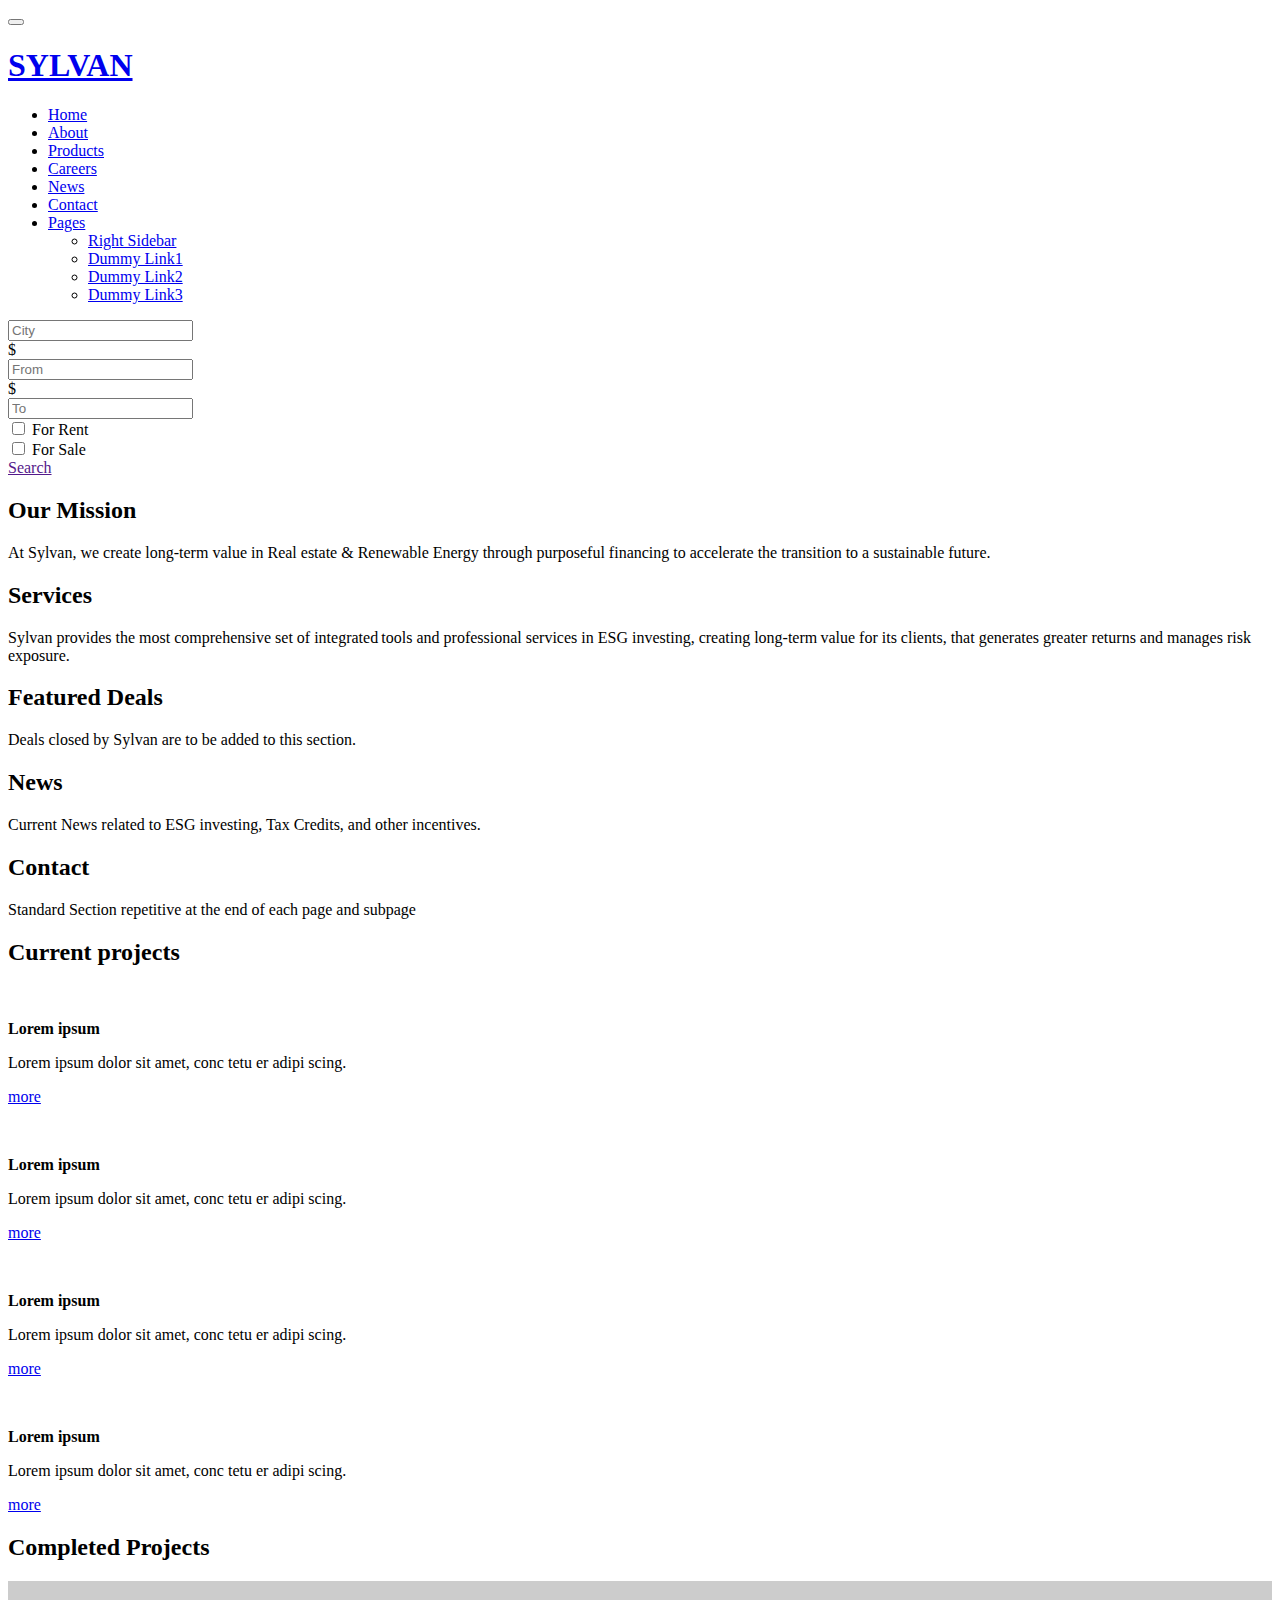
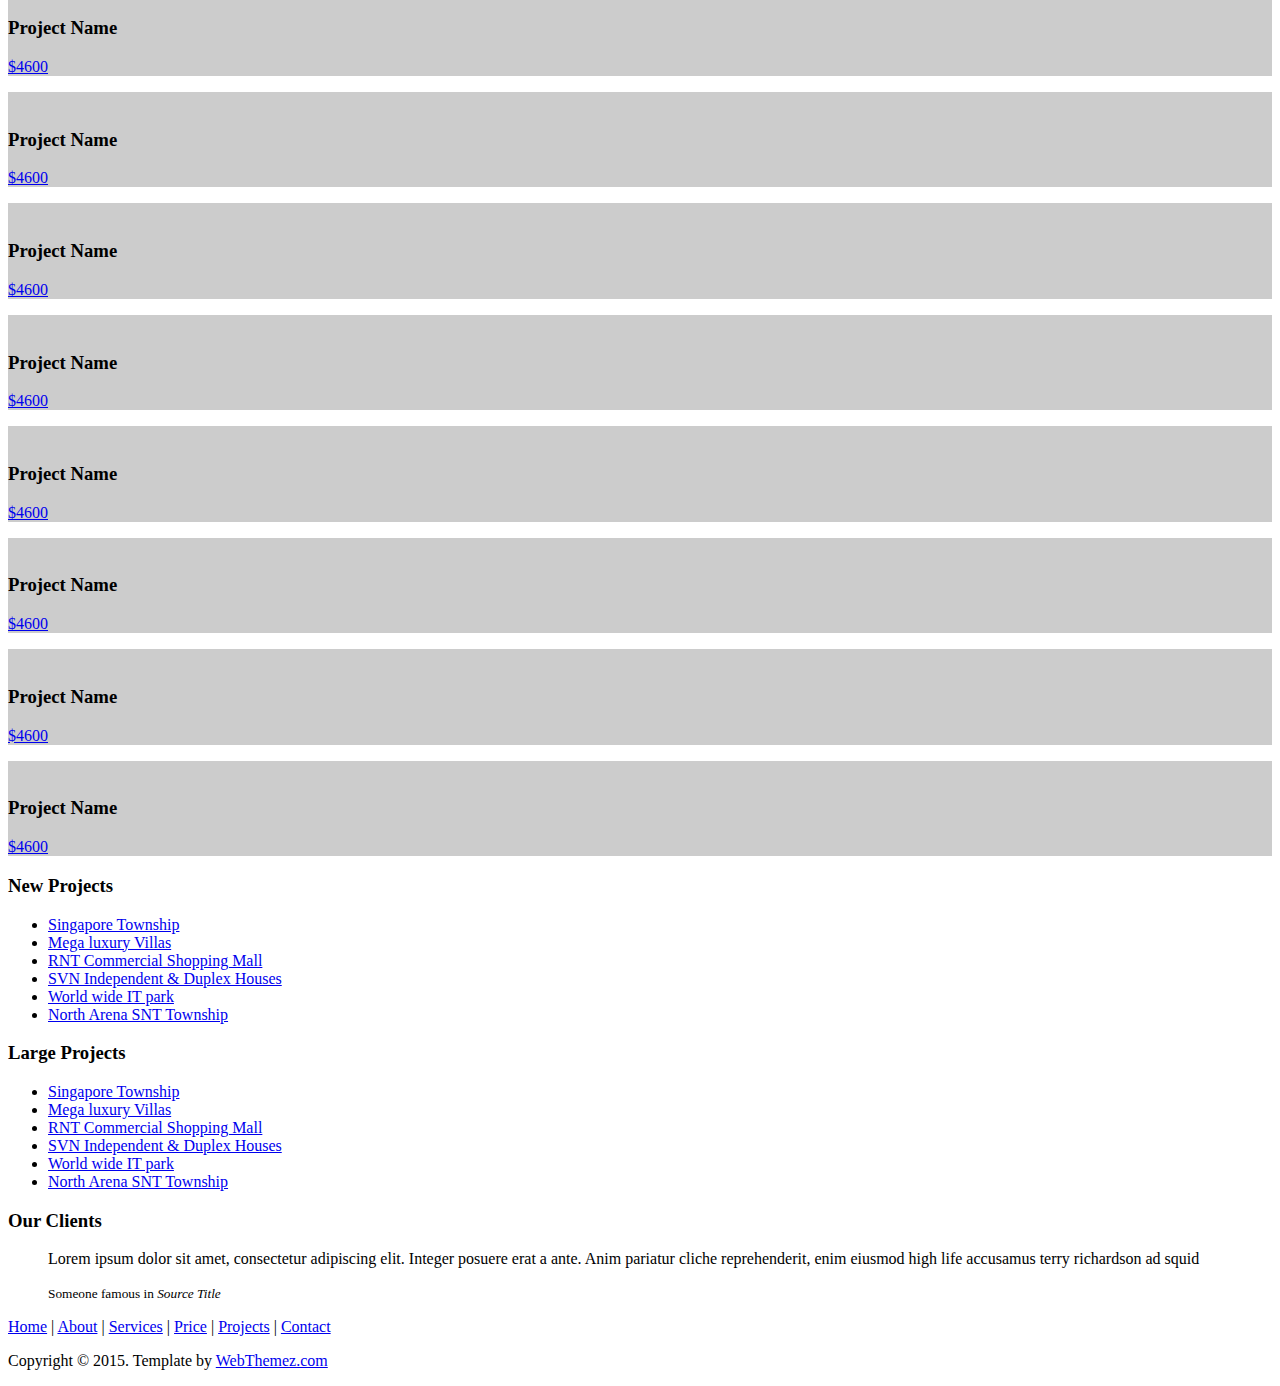
==== index.html @ efe221f1 "5292023" ====
<!--
Author: WebThemez
Author URL: http://webthemez.com
License: Creative Commons Attribution 3.0 Unported
License URL: http://creativecommons.org/licenses/by/3.0/
-->
<!DOCTYPE html>
<html lang="en">
<head>
	<meta charset="utf-8">
	<meta name="viewport" content="width=device-width, initial-scale=1.0">
	<meta name="description" content="Real Estate Builders Free Responsive Website Templates - icon">
	<meta name="author" content="webThemez.com">
	<title>Sylvan - ESG</title>
	<link rel="favicon" href="assets/images/favicon.png">
	<link rel="stylesheet" media="screen" href="http://fonts.googleapis.com/css?family=Open+Sans:300,400,700">
	<link rel="stylesheet" href="assets/css/bootstrap.min.css">
	<link rel="stylesheet" href="assets/css/font-awesome.min.css"> 
	<link rel="stylesheet" href="assets/css/bootstrap-theme.css" media="screen"> 
	<link rel="stylesheet" href="assets/css/style.css">
    <link rel='stylesheet' id='camera-css'  href='assets/css/camera.css' type='text/css' media='all'> 
	<!-- HTML5 shim and Respond.js IE8 support of HTML5 elements and media queries -->
	<!--[if lt IE 9]>
	<script src="assets/js/html5shiv.js"></script>
	<script src="assets/js/respond.min.js"></script>
	<![endif]-->
</head>
<body>
	<!-- Fixed navbar -->
	<div class="navbar navbar-inverse">
		<div class="container">
			<div class="navbar-header">
				<!-- Button for smallest screens -->
				<button type="button" class="navbar-toggle" data-toggle="collapse" data-target=".navbar-collapse"><span class="icon-bar"></span><span class="icon-bar"></span><span class="icon-bar"></span></button>
				<a class="navbar-brand" href="index.html">
					<h1>SYLVAN</h1></a> <!-- <img src="assets/images/logo.png" alt="Techro HTML5 template">-->
			</div>
			<div class="navbar-collapse collapse">
				<ul class="nav navbar-nav pull-right mainNav">
					<li class="active"><a href="index.html">Home</a></li>
					<li><a href="about.html">About</a></li>
					<li><a href="products.html">Products</a></li>
					<li><a href="careers.html">Careers</a></li>
					<li><a href="news.html">News</a></li>
                    <li><a href="contact.html">Contact</a></li>
					<li class="dropdown">
						<a href="#" class="dropdown-toggle" data-toggle="dropdown">Pages <b class="caret"></b></a>
						<ul class="dropdown-menu">
							<li><a href="sidebar-right.html">Right Sidebar</a></li>
							<li><a href="#">Dummy Link1</a></li>
							<li><a href="#">Dummy Link2</a></li>
							<li><a href="#">Dummy Link3</a></li>
						</ul>
					</li>
					

				</ul>
			</div>
			<!--/.nav-collapse -->
		</div>
	</div>
	<!-- /.navbar -->

	<!-- Header -->
	<header id="head">
		<div class="container">
					<div class="fluid_container">
                    <div class="camera_wrap camera_emboss pattern_1" id="camera_wrap_4">
                        <div data-thumb="assets/images/slides/thumbs/slide1.jpg" data-src="assets/images/slides/slide1.jpg">
                        </div> 
                        <div data-thumb="assets/images/slides/thumbs/slide2.jpg" data-src="assets/images/slides/slide2.jpg">
                        </div>
                        <div data-thumb="assets/images/slides/thumbs/slide3.jpg" data-src="assets/images/slides/slide3.jpg">
                        </div> 
                    </div><!-- #camera_wrap_3 -->
                </div><!-- .fluid_container -->
		</div>
	</header>
	<!-- /Header -->
<section id="search">
<div class="search-panel">
                <form class="form-inline" role="form">
                    <div class="form-group">
                        <input type="text" class="form-control" id="city" placeholder="City" autocomplete="off">
                    </div> 
                    <div class="form-group hidden-xs adv">
                        <div class="input-group">
                            <div class="input-group-addon">$</div>
                            <input class="form-control price" type="text" placeholder="From">
                        </div>
                    </div>
                    <div class="form-group hidden-xs adv">
                        <div class="input-group">
                            <div class="input-group-addon">$</div>
                            <input class="form-control price" type="text" placeholder="To">
                        </div>
                    </div>
                    <div class="form-group hidden-xs adv">
                        <div class="checkbox custom-checkbox"><label><input type="checkbox"><span class="fa fa-check"></span> For Rent</label></div>
                    </div>
                    <div class="form-group hidden-xs adv">
                        <div class="checkbox custom-checkbox"><label><input type="checkbox"><span class="fa fa-check"></span> For Sale</label></div>
                    </div>
                    <div class="form-group">
                        <a href="" class="btn btnsearch">Search</a> 
                    </div>
                </form>
            </div>
</section>
     <!--  <section class="secpadding">
	  <div class="container">
      <div class="row">
      	<div class="col-md-12"><div class="title-box clearfix "><h2 class="title-box_primary">Welcome</h2></div> 
        <p >In today’s evolving landscape, we recognize that delivering strong financial performance is not enough. 
            By working to better understand the impact we can have on the communities, we become smarter, stronger 
            and more successful investors. Our orientation to municipal and public purpose investing has, from our 
            founding,overlapped with Environmental, Social, and Governance (“ESG”) investing. We therefore seek to 
            consider material ESG factors throughout the investment process, including the manner in which we acquire 
            and develop assets, the operating partners we engage, and the improvements we make on-the-ground. Our investment focus seeks to deliver revitalized assets 
            and projects that increase the sustainability of the communities in which we invest. This in turn supports our goal to
             achieve consistent, risk-adjusted returns for our investors.</p>
		 </div>
        </div>
		</div>
		</section>
        -->
        <section class="secpadding">
            <div class="container">
            <div class="row">
                <div class="col-md-12"><div class="title-box clearfix "><h2 class="title-box_primary">Our Mission</h2></div> 
              <p >At Sylvan, we create long-term value in Real estate & Renewable Energy through purposeful financing to 
                accelerate the transition to a sustainable future. </p>
               </div>
              </div>
              </div>
              </section>
        <section class="secpadding">
        <div class="container">
        <div class="row">
            <div class="col-md-12"><div class="title-box clearfix "><h2 class="title-box_primary">Services</h2></div> 
            <p >Sylvan provides the most comprehensive set of integrated tools and professional services in ESG investing, 
                creating long-term value for its clients, that generates greater returns and manages risk exposure.  </p>
            </div>
            </div>
            </div>
            </section>
        <section class="secpadding">
            <div class="container">
            <div class="row">
                <div class="col-md-12"><div class="title-box clearfix "><h2 class="title-box_primary">Featured Deals</h2></div> 
                <p >Deals closed by Sylvan are to be added to this section.  </p>
                </div>
                </div>
                </div>
                </section>
        <section class="secpadding">
            <div class="container">
            <div class="row">
                <div class="col-md-12"><div class="title-box clearfix "><h2 class="title-box_primary">News</h2></div> 
                <p >Current News related to ESG investing, Tax Credits, and other incentives.   </p>
                </div>
                </div>
                </div>
                </section>
        <section class="secpadding">
            <div class="container">
            <div class="row">
                <div class="col-md-12"><div class="title-box clearfix "><h2 class="title-box_primary">Contact</h2></div> 
                <p >Standard Section repetitive at the end of each page and subpage     </p>
                </div>
                </div>
                </div>
                </section>
      <section class="news-box secpadding">
        <div class="container">
            <h2><span>Current projects</span></h2>
            <div class="row">
                <div class="col-lg-3 col-md-3 col-sm-6 col-xs-6">
                    <div class="newsBox">
                        <div class="thumbnail">
                            <figure><img src="assets/images/news1.jpg" alt=""></figure>
                            <div class="caption maxheight2">
                                <div class="box_inner">
                                        <div class="box">
                                            <p class="title"><strong>Lorem ipsum</strong></p>
                                            <p>Lorem ipsum dolor sit amet, conc tetu er adipi scing. </p>
                                        </div>
                                        <div>
                                            <a href="#" class="btn-inline">more</a>
                                        </div>
                                </div>
                            </div> 
                        </div>
                    </div>
                </div>
                <div class="col-lg-3 col-md-3 col-sm-6 col-xs-6">
                    <div class="newsBox">
                        <div class="thumbnail">
                            <figure><img src="assets/images/news2.jpg" alt=""></figure>
                            <div class="caption maxheight2">
                            <div class="box_inner">
                                        <div class="box">
                                            <p class="title"><strong>Lorem ipsum</strong></p>
                                            <p>Lorem ipsum dolor sit amet, conc tetu er adipi scing. </p>
                                        </div>
                                        <div>
                                            <a href="#" class="btn-inline">more</a>
                                        </div>
                                </div>
                            </div>
                        </div>
                    </div>
                </div>
                <div class="col-lg-3 col-md-3 col-sm-6 col-xs-6">
                    <div class="newsBox">
                        <div class="thumbnail">
                            <figure><img src="assets/images/news3.jpg" alt=""></figure>
                            <div class="caption maxheight2">
                            <div class="box_inner">
                                        <div class="box">
                                            <p class="title"><strong>Lorem ipsum</strong></p>
                                            <p>Lorem ipsum dolor sit amet, conc tetu er adipi scing. </p>
                                        </div>
                                        <div>
                                            <a href="#" class="btn-inline">more</a>
                                        </div>
                                </div>
                            </div>
                        </div>
                    </div>
                </div>
                <div class="col-lg-3 col-md-3 col-sm-6 col-xs-6">
                    <div class="newsBox">
                        <div class="thumbnail">
                            <figure><img src="assets/images/news4.jpg" alt=""></figure>
                            <div class="caption maxheight2">
                           <div class="box_inner">
                                        <div class="box">
                                            <p class="title"><strong>Lorem ipsum</strong></p>
                                            <p>Lorem ipsum dolor sit amet, conc tetu er adipi scing. </p>
                                        </div>
                                        <div>
                                            <a href="#" class="btn-inline">more</a>
                                        </div>
                                </div>
                            </div>
                        </div>
                    </div>
                </div>
            </div>
        </div>
    </section>
   
  <section id="packages" class="secpadding">
        <div class="container">
             <h2><span>Completed Projects</span></h2>
            <div class="row">
                <div class="col-md-3 col-sm-6">
                            <div class="cuadro_intro_hover " style="background-color:#cccccc;">
                                <p style="text-align:center;">
                                    <img src="assets/images/pic/pic-1.jpg" class="img-responsive" alt="">
                                </p>
                                <div class="caption">
                                    <div class="blur"></div>
                                    <div class="caption-text">
                                        <h3>Project Name</h3> 
                                        <a class=" btn btn-default" href="#">$4600</i></a>
                                    </div>
                                </div>
                            </div>
                        
                </div>
                <div class="col-md-3 col-sm-6">
                            <div class="cuadro_intro_hover " style="background-color:#cccccc;">
                                <p style="text-align:center;">
                                    <img src="assets/images/pic/pic-2.jpg" class="img-responsive" alt="">
                                </p>
                                <div class="caption">
                                    <div class="blur"></div>
                                    <div class="caption-text">
                                         <h3>Project Name</h3> 
                                        <a class=" btn btn-default" href="#"> $4600</i></a>
                                    </div>
                                </div>
                            </div>
                        
                </div>
                <div class="col-md-3 col-sm-6">
                            <div class="cuadro_intro_hover " style="background-color:#cccccc;">
                                <p style="text-align:center;">
                                    <img src="assets/images/pic/pic-3.jpg" class="img-responsive" alt="">
                                </p>
                                <div class="caption">
                                    <div class="blur"></div>
                                    <div class="caption-text">
                                        <h3>Project Name</h3> 
                                        <a class=" btn btn-default" href="#">$4600</i></a>
                                    </div>
                                </div>
                            </div>
                        
                </div>
                <div class="col-md-3 col-sm-6">
                            <div class="cuadro_intro_hover " style="background-color:#cccccc;">
                                <p style="text-align:center;">
                                    <img src="assets/images/pic/pic-4.jpg" class="img-responsive" alt="">
                                </p>
                                <div class="caption">
                                    <div class="blur"></div>
                                    <div class="caption-text">
                                         <h3>Project Name</h3> 
                                        <a class=" btn btn-default" href="#">$4600</i></a>
                                    </div>
                                </div>
                            </div>
                        
                </div>
            </div>    
        	 <div class="row">
                <div class="col-md-3 col-sm-6">
                            <div class="cuadro_intro_hover " style="background-color:#cccccc;">
                                <p style="text-align:center;">
                                    <img src="assets/images/pic/pic-5.jpg" class="img-responsive" alt="">
                                </p>
                                <div class="caption">
                                    <div class="blur"></div>
                                    <div class="caption-text">
                                        <h3>Project Name</h3> 
                                        <a class=" btn btn-default" href="#">$4600</i></a>
                                    </div>
                                </div>
                            </div>
                        
                </div>
                <div class="col-md-3  col-sm-6">
                            <div class="cuadro_intro_hover " style="background-color:#cccccc;">
                                <p style="text-align:center;">
                                    <img src="assets/images/pic/pic-6.jpg" class="img-responsive" alt="">
                                </p>
                                <div class="caption">
                                    <div class="blur"></div>
                                    <div class="caption-text">
                                         <h3>Project Name</h3> 
                                        <a class=" btn btn-default" href="#">$4600</i></a>
                                    </div>
                                </div>
                            </div>
                        
                </div>
                <div class="col-md-3  col-sm-6">
                            <div class="cuadro_intro_hover " style="background-color:#cccccc;">
                                <p style="text-align:center;">
                                    <img src="assets/images/pic/pic-7.jpg" class="img-responsive" alt="">
                                </p>
                                <div class="caption">
                                    <div class="blur"></div>
                                    <div class="caption-text">
                                         <h3>Project Name</h3> 
                                        <a class=" btn btn-default" href="#">$4600</i></a>
                                    </div>
                                </div>
                            </div>
                        
                </div>
                <div class="col-md-3  col-sm-6">
                            <div class="cuadro_intro_hover " style="background-color:#cccccc;">
                                <p style="text-align:center;">
                                    <img src="assets/images/pic/pic-8.jpg" class="img-responsive" alt="">
                                </p>
                                <div class="caption">
                                    <div class="blur"></div>
                                    <div class="caption-text">
                                         <h3>Project Name</h3> 
                                        <a class=" btn btn-default" href="#">$4600</i></a>
                                    </div>
                                </div>
                            </div>
                        
                </div>
            </div>    
         </div>
    </section>
	
      <section class="btm-section secpadding">
	  <div class="container">
      <div class="row">
      	    <div class="col-md-4"><div class="title-box clearfix "><h3 class="title-box_primary">New Projects</h3></div> 
            <div class="list styled custom-list">
            <ul>
            <li><a title="Snatoque penatibus et magnis dis partu rient montes ascetur ridiculus mus." href="#">Singapore Township</a></li>
            <li><a title="Fusce feugiat malesuada odio. Morbi nunc odio gravida at cursus nec luctus." href="#">Mega luxury Villas</a></li>
            <li><a title="Penatibus et magnis dis parturient montes ascetur ridiculus mus." href="#">RNT Commercial Shopping Mall</a></li>
            <li><a title="Morbi nunc odio gravida at cursus nec luctus a lorem. Maecenas tristique orci." href="#">SVN Independent & Duplex Houses</a></li>
            <li><a title="Snatoque penatibus et magnis dis partu rient montes ascetur ridiculus mus." href="#">World wide IT park</a></li>
            <li><a title="Fusce feugiat malesuada odio. Morbi nunc odio gravida at cursus nec luctus." href="#">North Arena SNT Township</a></li>
            </ul>
            </div>
         </div>
        
        <div class="col-md-4"><div class="title-box clearfix "><h3 class="title-box_primary">Large Projects</h3></div> 
            <div class="list styled custom-list">
            <ul>
            <li><a title="Snatoque penatibus et magnis dis partu rient montes ascetur ridiculus mus." href="#">Singapore Township</a></li>
            <li><a title="Fusce feugiat malesuada odio. Morbi nunc odio gravida at cursus nec luctus." href="#">Mega luxury Villas</a></li>
            <li><a title="Penatibus et magnis dis parturient montes ascetur ridiculus mus." href="#">RNT Commercial Shopping Mall</a></li>
            <li><a title="Morbi nunc odio gravida at cursus nec luctus a lorem. Maecenas tristique orci." href="#">SVN Independent & Duplex Houses</a></li>
            <li><a title="Snatoque penatibus et magnis dis partu rient montes ascetur ridiculus mus." href="#">World wide IT park</a></li>
            <li><a title="Fusce feugiat malesuada odio. Morbi nunc odio gravida at cursus nec luctus." href="#">North Arena SNT Township</a></li>
            </ul>
            </div>
         </div>
         <div class="col-md-4"><div class="title-box clearfix "><h3 class="title-box_primary">Our Clients</h3></div> 
            <blockquote class="blockquote-1">
					<p>Lorem ipsum dolor sit amet, consectetur adipiscing elit. Integer posuere erat a ante. Anim pariatur cliche reprehenderit, enim eiusmod high life accusamus terry richardson ad squid</p>
					<small>Someone famous in <cite title="Source Title">Source Title</cite></small>
				</blockquote></div>
         
      </div></div>
      </section>
      
    	 
    <footer id="footer">
	 
		<div class="footer2">
			<div class="container">
				<div class="row">

					<div class="col-md-6 panel">
						<div class="panel-body">
							<p class="simplenav">
								<a href="index.html">Home</a> | 
								<a href="about.html">About</a> |
								<a href="services.html">Services</a> |
								<a href="price.html">Price</a> |
								<a href="projects.html">Projects</a> |
								<a href="contact.html">Contact</a>
							</p>
						</div>
					</div>

					<div class="col-md-6 panel">
						<div class="panel-body">
							<p class="text-right">
								Copyright &copy; 2015. Template by <a href="http://webthemez.com/" rel="develop">WebThemez.com</a>
							</p>
						</div>
					</div>

				</div>
				<!-- /row of panels -->
			</div>
		</div>
	</footer>

	<!-- JavaScript libs are placed at the end of the document so the pages load faster -->
	<script src="assets/js/modernizr-latest.js"></script> 
	<script type='text/javascript' src='assets/js/jquery.min.js'></script>
    <script type='text/javascript' src='assets/js/fancybox/jquery.fancybox.pack.js'></script>
    
    <script type='text/javascript' src='assets/js/jquery.mobile.customized.min.js'></script>
    <script type='text/javascript' src='assets/js/jquery.easing.1.3.js'></script> 
    <script type='text/javascript' src='assets/js/camera.min.js'></script> 
    <script src="assets/js/bootstrap.min.js"></script> 
	<script src="assets/js/custom.js"></script>
    <script>
		jQuery(function(){
			
			jQuery('#camera_wrap_4').camera({
				height: '750',
				loader: 'bar',
				pagination: false,
				thumbnails: false,
				hover: false,
				opacityOnGrid: false,
				imagePath: 'assets/images/'
			});

		});
	</script>
    
</body>
</html>
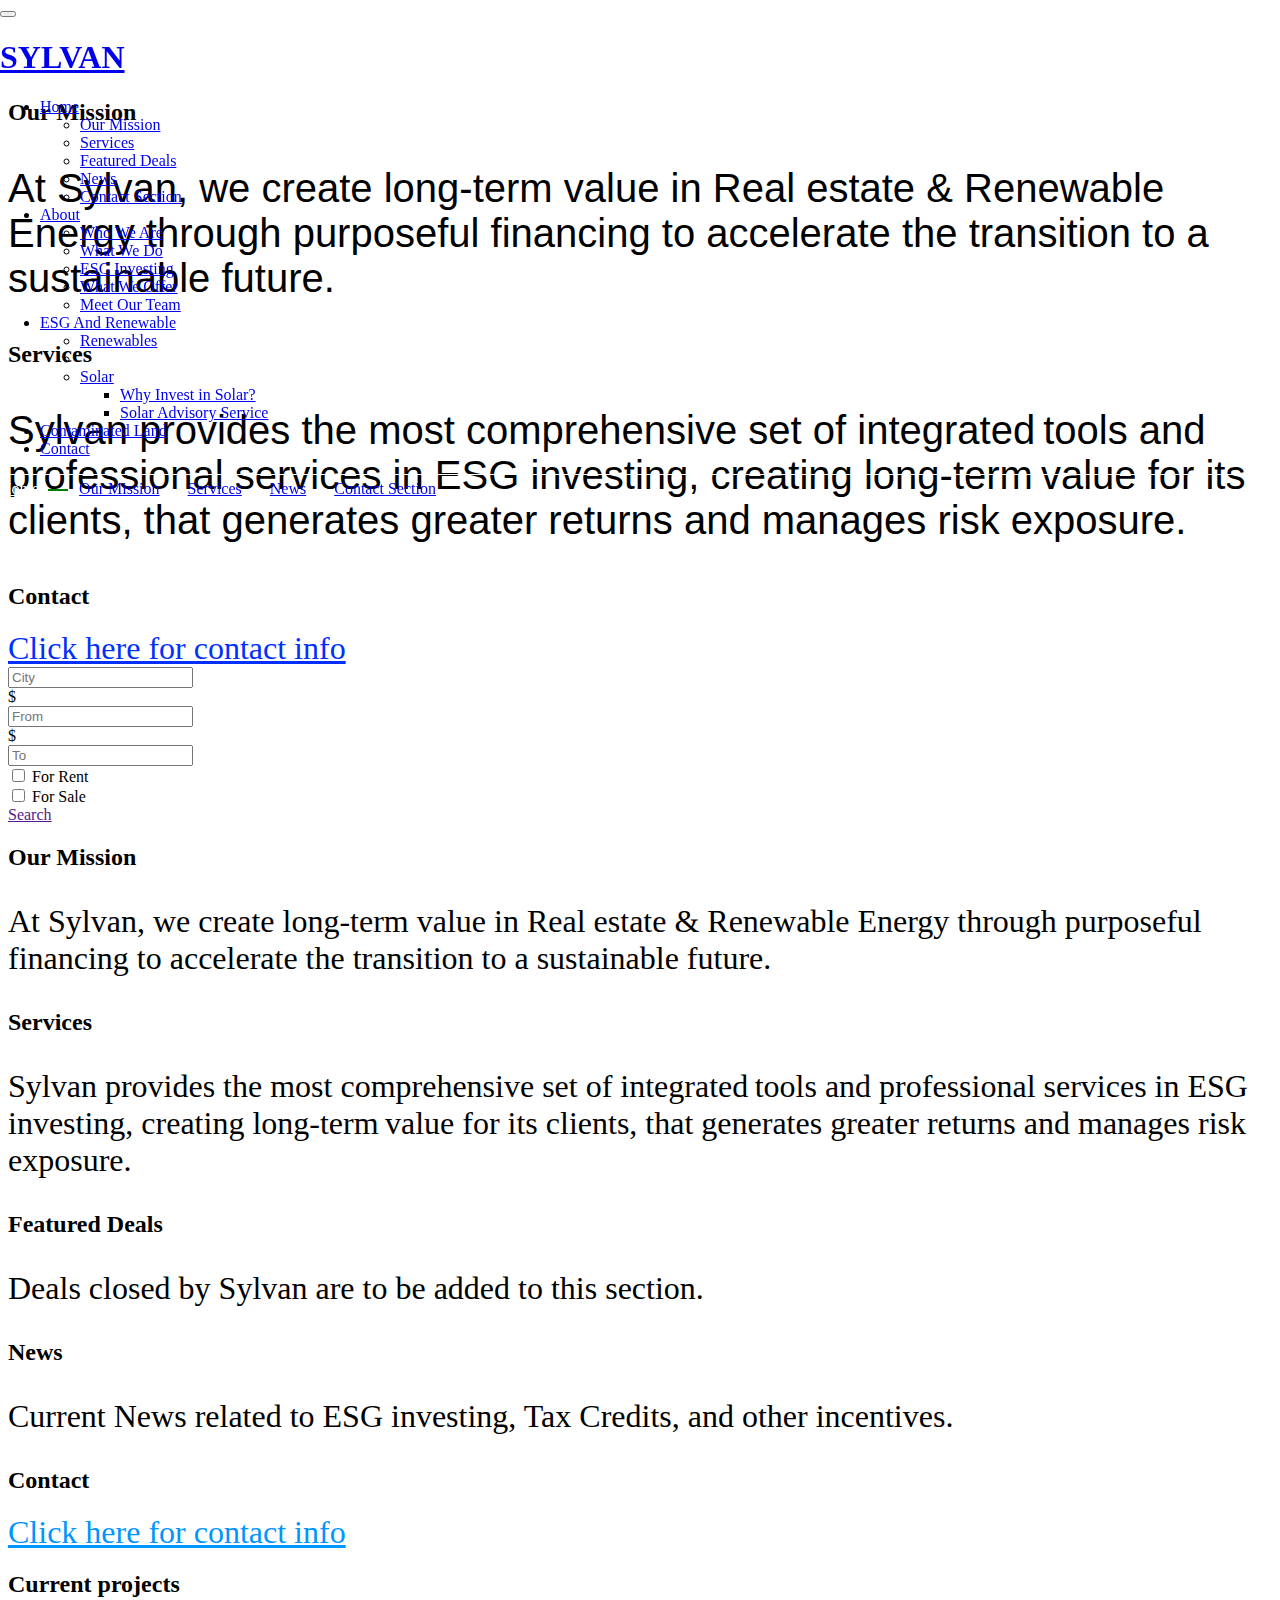
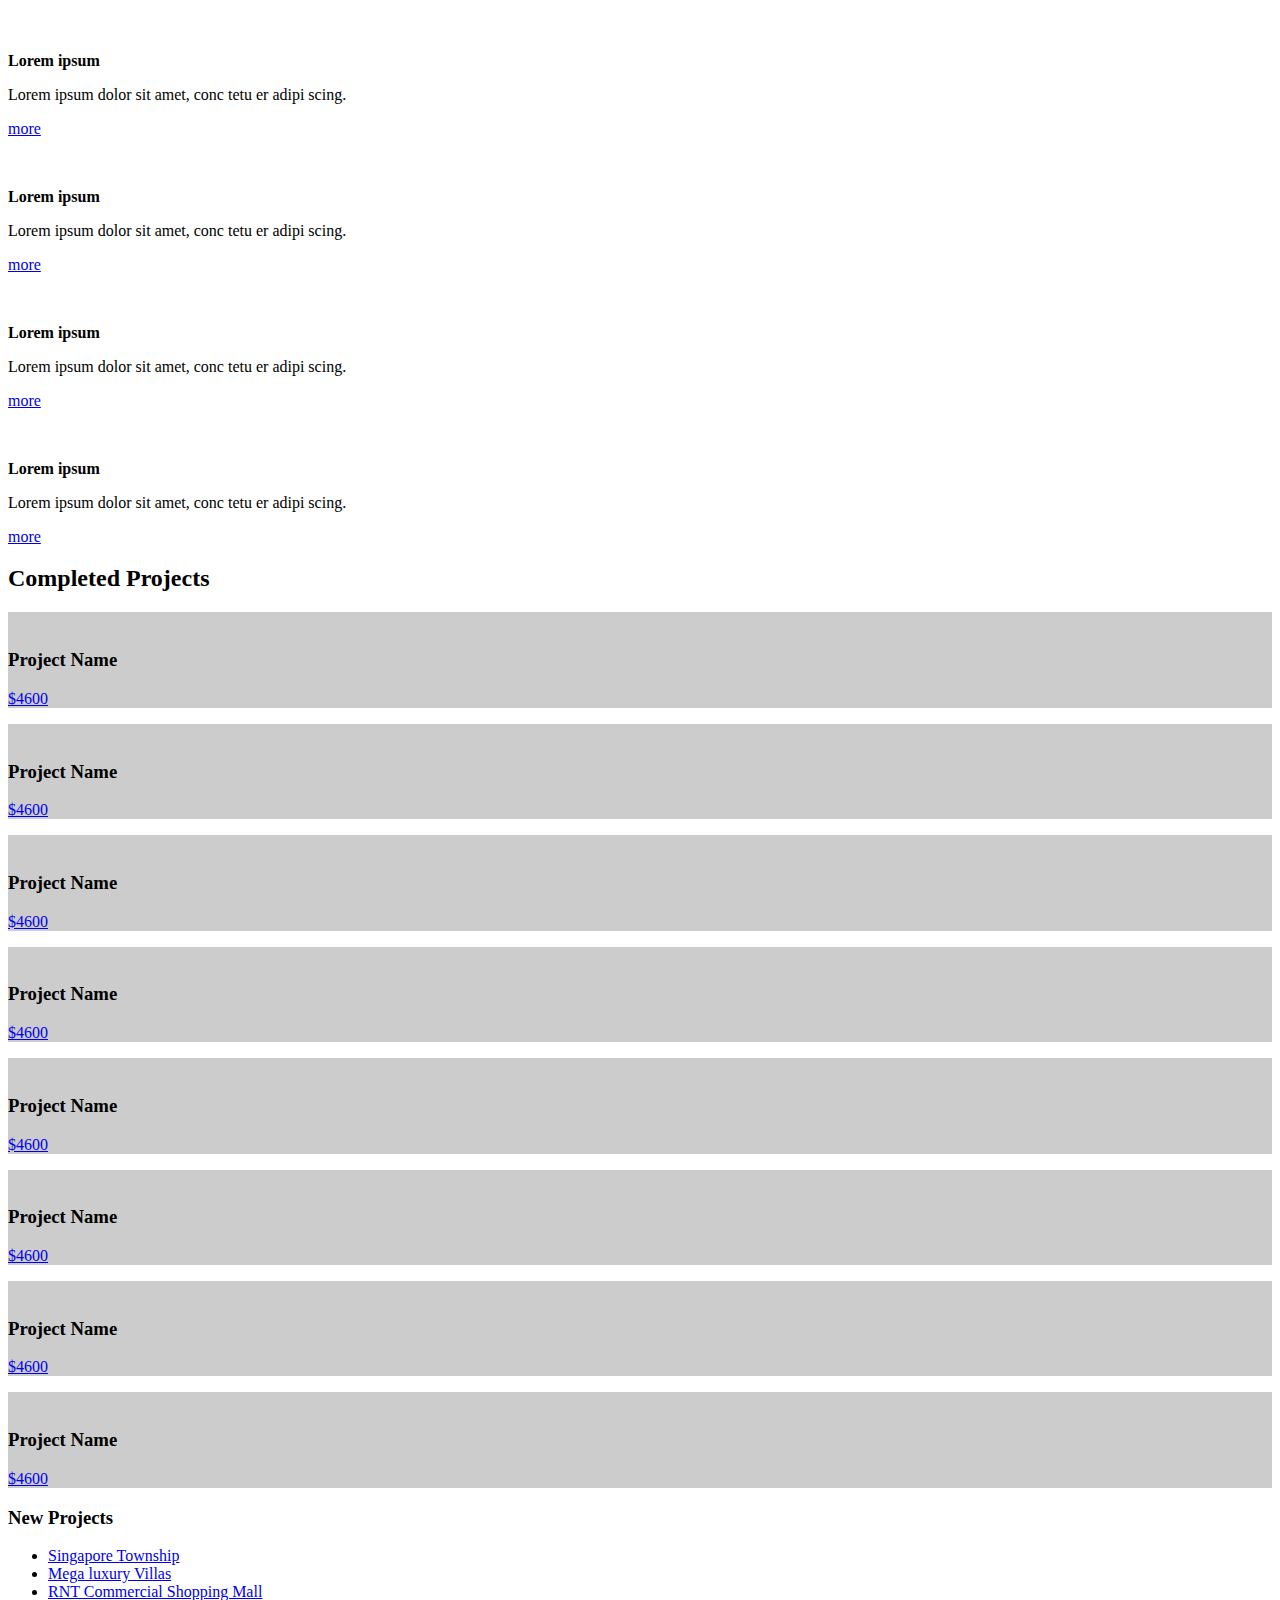
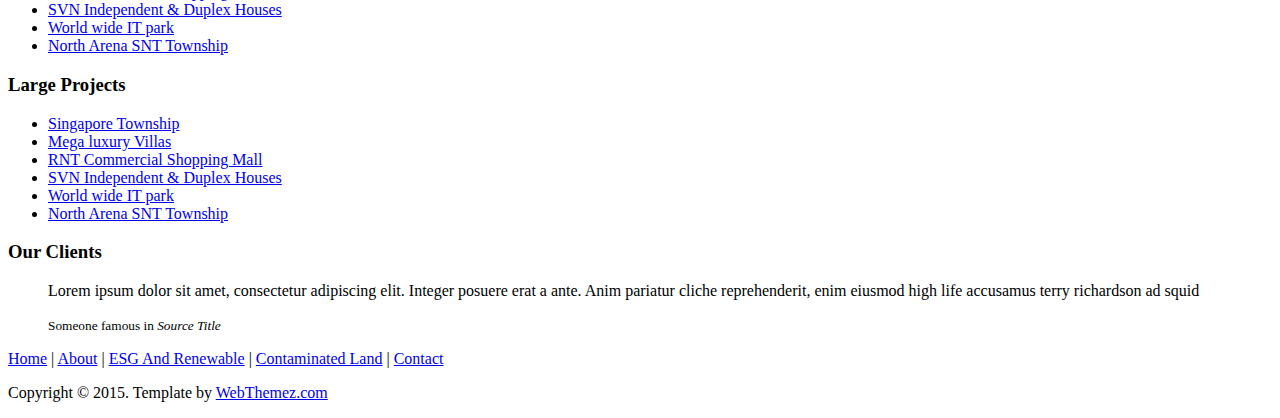
==== commit a95d388a: "6272023626" ====
--- a/index.html
+++ b/index.html
@@ -27,7 +27,7 @@
 </head>
 <body>
 	<!-- Fixed navbar -->
-	<div class="navbar navbar-inverse">
+	<div class="navbar navbar-inverse" style="position:fixed; z-index:9999; top: 0; left: 0; right: 0; width: 100%;">
 		<div class="container">
 			<div class="navbar-header">
 				<!-- Button for smallest screens -->
@@ -37,40 +37,118 @@
 			</div>
 			<div class="navbar-collapse collapse">
 				<ul class="nav navbar-nav pull-right mainNav">
-					<li class="active"><a href="index.html">Home</a></li>
-					<li><a href="about.html">About</a></li>
-					<li><a href="products.html">Products</a></li>
-					<li><a href="careers.html">Careers</a></li>
-					<li><a href="news.html">News</a></li>
-                    <li><a href="contact.html">Contact</a></li>
-					<li class="dropdown">
-						<a href="#" class="dropdown-toggle" data-toggle="dropdown">Pages <b class="caret"></b></a>
+					<!-- <li class="active"><a href="index.html">Home</a></li> -->
+					<li class="dropdown active">
+						<a href="index.html" class="dropdown-toggle" data-toggle="dropdown" onclick="location.href=this.href; return false;">Home <b class="caret"></b></a>
 						<ul class="dropdown-menu">
-							<li><a href="sidebar-right.html">Right Sidebar</a></li>
-							<li><a href="#">Dummy Link1</a></li>
-							<li><a href="#">Dummy Link2</a></li>
-							<li><a href="#">Dummy Link3</a></li>
+							<li><a href="index.html#indexourmission">Our Mission</a></li>
+							<li><a href="index.html#indexservices">Services</a></li>
+							<li><a href="index.html#indexfeatureddeals">Featured Deals</a></li>
+							<li><a href="index.html#indexnews">News</a></li>
+                            <li><a href="contact.html">Contact Section</a></li>
 						</ul>
 					</li>
-					
-
+                    <li class="dropdown">
+						<a href="about.html" class="dropdown-toggle" data-toggle="dropdown" onclick="location.href=this.href; return false;">About <b class="caret"></b></a>
+						<ul class="dropdown-menu">
+							<li><a href="about.html#whoweare">Who We Are</a></li>
+							<li><a href="about.html#whatwedo">What We Do</a></li>
+							<li><a href="about.html#esginvesting">ESG Investing</a></li>
+							<li><a href="about.html#whatweoffer">What We Offer</a></li>
+                            <li><a href="about.html#meetourteam">Meet Our Team</a></li>
+						</ul>
+					</li>
+                    <!-- <li class="dropdown">
+						<a href="products.html" class="dropdown-toggle" data-toggle="dropdown" onclick="location.href=this.href; return false;">Products <b class="caret"></b></a>
+                        <ul class="dropdown-menu multi-level" role="menu" aria-labelledby="dropdownMenu">
+                            <li><a href="products.html#productslandremediation">Contaminated Land Real Estate And Advisory</a></li>
+                            <li class="divider"></li>
+                            <li class="dropdown-submenu">
+                              <a tabindex="-1" href="products.html#productsrenewables" class="dropdown-toggle" data-toggle="dropdown" onclick="location.href=this.href; return false;">Renewables</a>
+                              <ul class="dropdown-menu">
+                                <li><a tabindex="-1" href="products.html#productssolar">Why Invest in Solar?</a></li>
+                                <li><a href="products.html#productssolar">Solar Advisory Service</a></li>
+                              </ul>
+                            </li>
+                        </ul>
+					</li> -->
+                    <li class="dropdown">
+                        <a href="esgandrenewable.html" class="dropdown-toggle" data-toggle="dropdown" onclick="location.href=this.href; return false;">ESG And Renewable<b class="caret"></b></a>
+                        <ul class="dropdown-menu">
+                            <li><a href="esgandrenewable.html#renewables">Renewables</a></li>
+                            <li class="divider"></li>
+                            <li class="dropdown-submenu">
+                              <a tabindex="-1" href="esgandrenewable.html#solar" class="dropdown-toggle" data-toggle="dropdown" onclick="location.href=this.href; return false;">Solar</a>
+                              <ul class="dropdown-menu">
+                                <li><a tabindex="-1" href="esgandrenewable.html#whyinvestinsolar">Why Invest in Solar?</a></li>
+                                <li><a href="esgandrenewable.html#solaradvisoryservice">Solar Advisory Service</a></li>
+                              </ul>
+                            </li>
+                        </ul>
+                    
+                    </li>
+                    <li><a href=contaminatedland.html>Contaminated Land</a></li>
+                    <li><a href="contact.html">Contact</a></li>
+                    
 				</ul>
+                
 			</div>
+
 			<!--/.nav-collapse -->
 		</div>
+        <!-- <div class="search-panel">
+            <form class="form-inline" role="form">
+                <div class="form-group">
+                    <input type="text" class="form-control" id="query" placeholder="query" autocomplete="off">
+                </div> 
+                <div class="form-group">
+                    <a href="" class="btn btnsearch">Search</a> 
+                </div>
+            </form>
+        </div> -->
+        <div class="container" style="height: 30px; border-top: 1px solid #ffffff; padding-top:5px;">
+            <div class="row">
+              <div class="column">
+                <a href="index.html" style="color:white;">Home</a>
+                <span class="line" style="display: inline-block;width: 20px;height: 2px;background-color: green;margin-bottom:3px;margin-right:7px;margin-left:5px;"></span>
+                <a href="index.html#indexourmission">Our Mission</a>
+                <span class="line" style="display: inline-block;width: 12px;height: 2px;background-color: white;margin-bottom:3px;margin-right:5px;margin-left:3px;"></span>
+                <a href="index.html#indexservices">Services</a>
+                <span class="line" style="display: inline-block;width: 12px;height: 2px;background-color: white;margin-bottom:3px;margin-right:5px;margin-left:3px;"></span>
+                <a href="index.html#indexnews">News</a>
+                <span class="line" style="display: inline-block;width: 12px;height: 2px;background-color: white;margin-bottom:3px;margin-right:5px;margin-left:3px;"></span>
+                <a href="contact.html">Contact Section</a>
+              </div>
+            </div>
+
+        </div>
 	</div>
 	<!-- /.navbar -->
+    
 
 	<!-- Header -->
 	<header id="head">
-		<div class="container">
+		<div class="container" style="margin-top: 99px;">
 					<div class="fluid_container">
                     <div class="camera_wrap camera_emboss pattern_1" id="camera_wrap_4">
                         <div data-thumb="assets/images/slides/thumbs/slide1.jpg" data-src="assets/images/slides/slide1.jpg">
+                            <div class="slide-content">
+                                <h2>Our Mission</h2>
+                                <p style="font-size: 40px; color:black; font-family:'Franklin Gothic Medium', 'Arial Narrow', Arial, sans-serif;">At Sylvan, we create long-term value in Real estate & Renewable Energy through purposeful financing to 
+                                    accelerate the transition to a sustainable future. </p>
+                            </div>
                         </div> 
                         <div data-thumb="assets/images/slides/thumbs/slide2.jpg" data-src="assets/images/slides/slide2.jpg">
+                            <div class="slide-content">
+                                <h2>Services</h2>
+                                <p style="font-size: 40px; color:black; font-family:'Franklin Gothic Medium', 'Arial Narrow', Arial, sans-serif;">Sylvan provides the most comprehensive set of integrated tools and professional services in ESG investing, 
+                                    creating long-term value for its clients, that generates greater returns and manages risk exposure. </p>
+                            </div>
                         </div>
                         <div data-thumb="assets/images/slides/thumbs/slide3.jpg" data-src="assets/images/slides/slide3.jpg">
+                            <div class="slide-content">
+                                <h2>Contact</h2>
+                                <a href="contact.html" style="font-size: 32px; color:rgb(0, 47, 255);">Click here for contact info</a>
                         </div> 
                     </div><!-- #camera_wrap_3 -->
                 </div><!-- .fluid_container -->
@@ -124,31 +202,40 @@
 		</div>
 		</section>
         -->
-        <section class="secpadding">
+        <section class="secpadding" id="indexourmission" style="scroll-margin-top: 60px;">
             <div class="container">
             <div class="row">
                 <div class="col-md-12"><div class="title-box clearfix "><h2 class="title-box_primary">Our Mission</h2></div> 
-              <p >At Sylvan, we create long-term value in Real estate & Renewable Energy through purposeful financing to 
+              <p style="font-size: 32px; color:black;">At Sylvan, we create long-term value in Real estate & Renewable Energy through purposeful financing to 
                 accelerate the transition to a sustainable future. </p>
                </div>
               </div>
               </div>
               </section>
-        <section class="secpadding">
+        <section class="secpadding" id="indexservices" style="scroll-margin-top: 60px;">
         <div class="container">
         <div class="row">
             <div class="col-md-12"><div class="title-box clearfix "><h2 class="title-box_primary">Services</h2></div> 
-            <p >Sylvan provides the most comprehensive set of integrated tools and professional services in ESG investing, 
+            <p style="font-size: 32px; color:black;">Sylvan provides the most comprehensive set of integrated tools and professional services in ESG investing, 
                 creating long-term value for its clients, that generates greater returns and manages risk exposure.  </p>
             </div>
             </div>
             </div>
             </section>
-        <section class="secpadding">
+        <section class="secpadding" id="indexfeatureddeals" style="scroll-margin-top: 60px;">
             <div class="container">
             <div class="row">
                 <div class="col-md-12"><div class="title-box clearfix "><h2 class="title-box_primary">Featured Deals</h2></div> 
-                <p >Deals closed by Sylvan are to be added to this section.  </p>
+                <p style="font-size: 32px; color:black;">Deals closed by Sylvan are to be added to this section.  </p>
+                </div>
+                </div>
+                </div>
+                </section>
+        <section class="secpadding" id="indexnews" style="scroll-margin-top: 60px;">
+            <div class="container">
+            <div class="row">
+                <div class="col-md-12"><div class="title-box clearfix "><h2 class="title-box_primary">News</h2></div> 
+                <p style="font-size: 32px; color:black;">Current News related to ESG investing, Tax Credits, and other incentives.   </p>
                 </div>
                 </div>
                 </div>
@@ -156,17 +243,9 @@
         <section class="secpadding">
             <div class="container">
             <div class="row">
-                <div class="col-md-12"><div class="title-box clearfix "><h2 class="title-box_primary">News</h2></div> 
-                <p >Current News related to ESG investing, Tax Credits, and other incentives.   </p>
-                </div>
-                </div>
-                </div>
-                </section>
-        <section class="secpadding">
-            <div class="container">
-            <div class="row">
                 <div class="col-md-12"><div class="title-box clearfix "><h2 class="title-box_primary">Contact</h2></div> 
-                <p >Standard Section repetitive at the end of each page and subpage     </p>
+                <!--<p>Standard Section repetitive at the end of each page and subpage </p>-->
+                <a href="contact.html" style="font-size: 32px; color:rgb(0, 149, 255);">Click here for contact info</a>
                 </div>
                 </div>
                 </div>
@@ -430,9 +509,9 @@
 							<p class="simplenav">
 								<a href="index.html">Home</a> | 
 								<a href="about.html">About</a> |
-								<a href="services.html">Services</a> |
-								<a href="price.html">Price</a> |
-								<a href="projects.html">Projects</a> |
+								<!-- <a href="products.html">Products</a> | -->
+                                <a href="esgandrenewable.html">ESG And Renewable</a> |
+                                <a href="contaminatedland.html">Contaminated Land</a> |
 								<a href="contact.html">Contact</a>
 							</p>
 						</div>
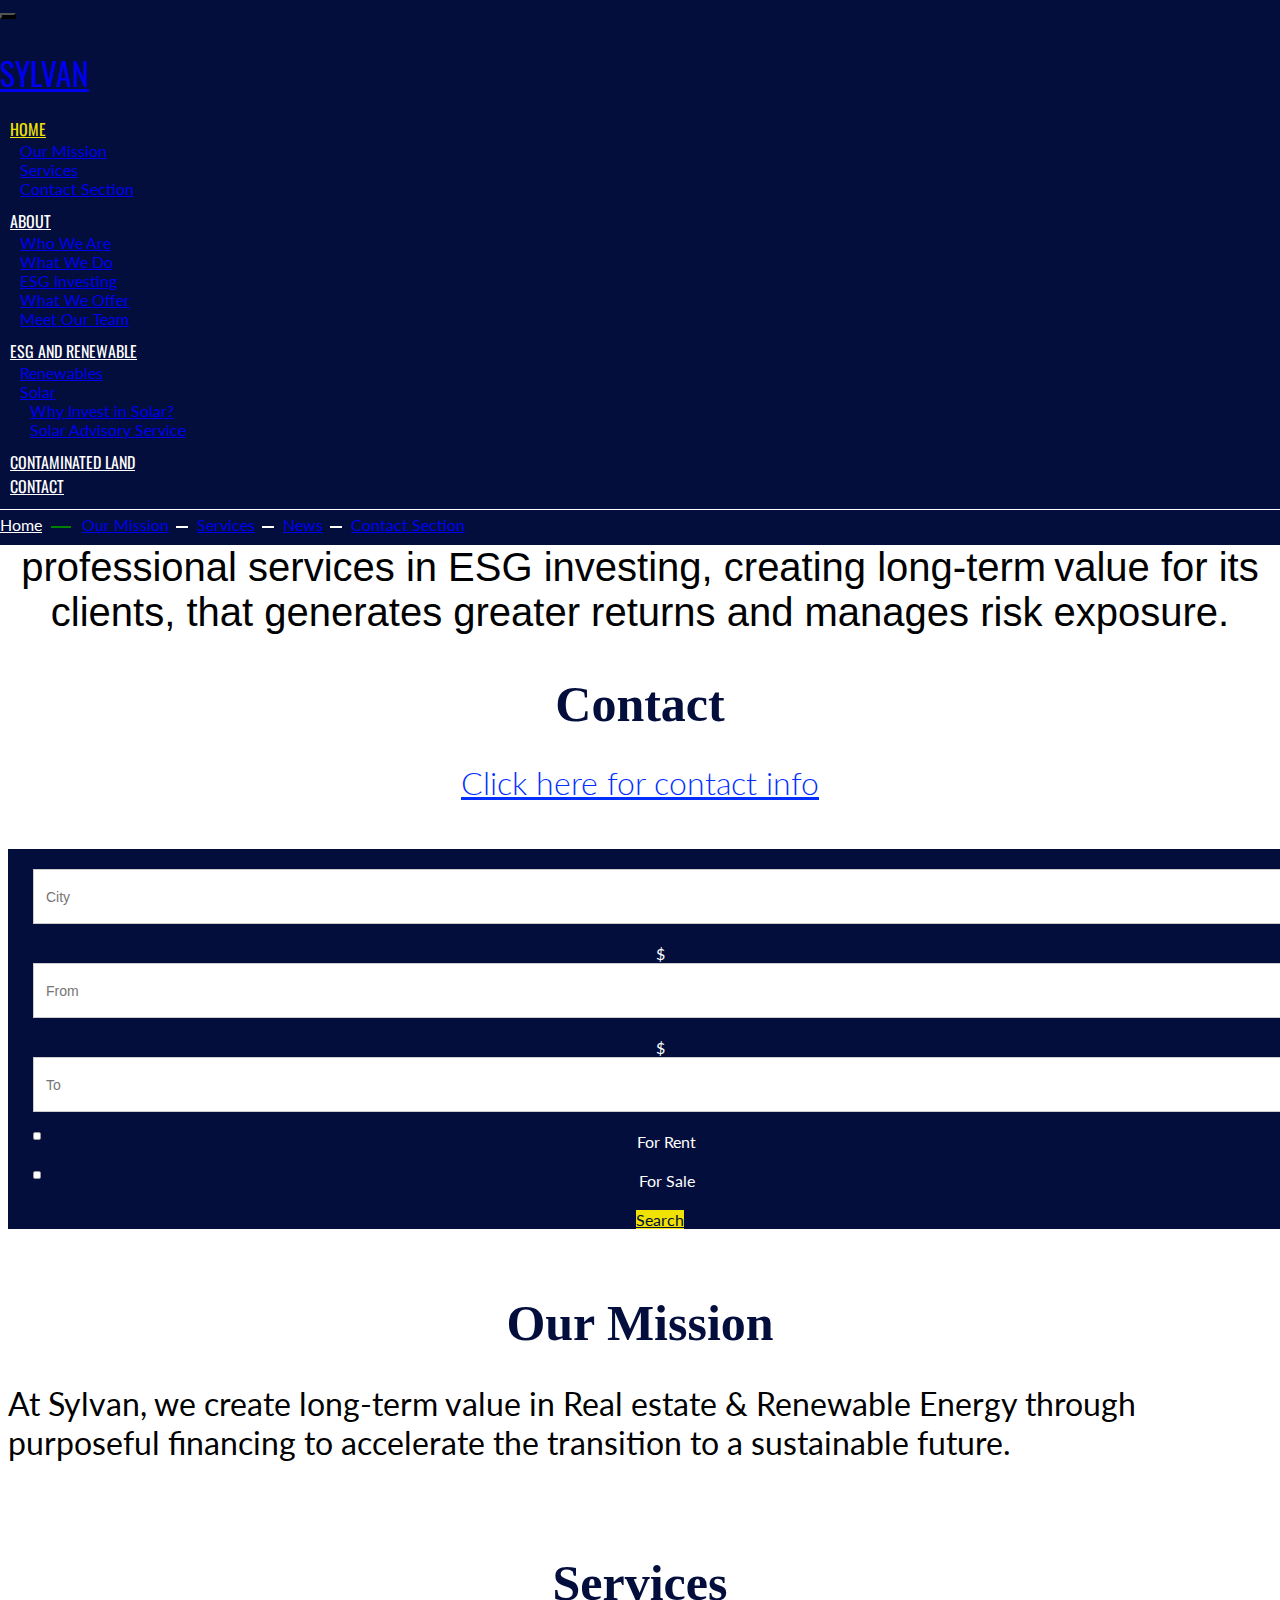
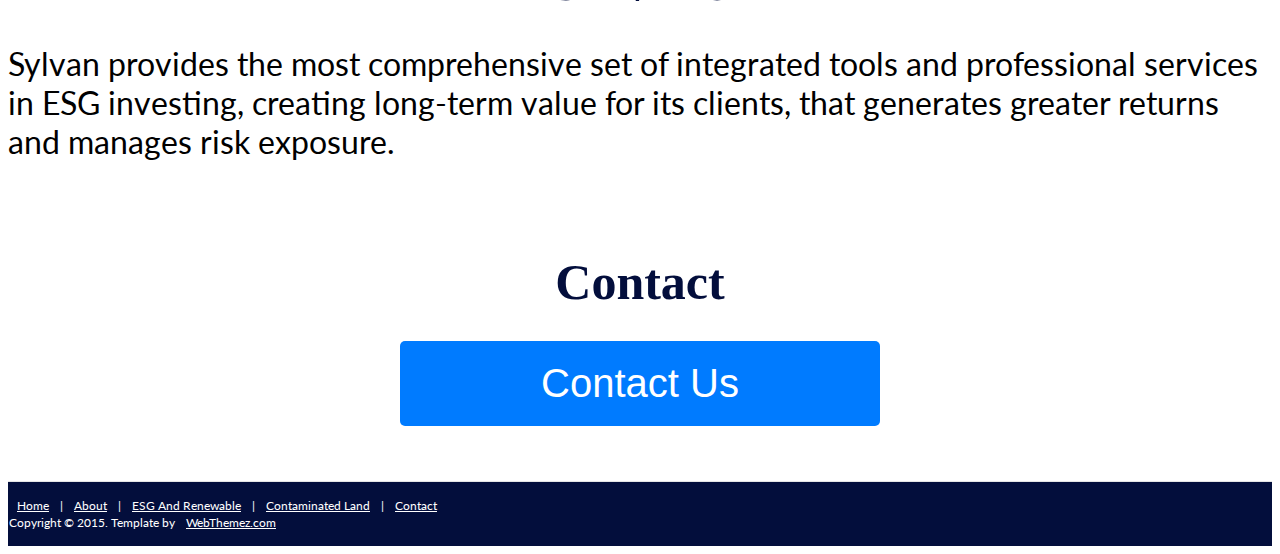
==== commit 2f49e42f: "Update index.html" ====
--- a/index.html
+++ b/index.html
@@ -43,8 +43,7 @@
 						<ul class="dropdown-menu">
 							<li><a href="index.html#indexourmission">Our Mission</a></li>
 							<li><a href="index.html#indexservices">Services</a></li>
-							<li><a href="index.html#indexfeatureddeals">Featured Deals</a></li>
-							<li><a href="index.html#indexnews">News</a></li>
+							
                             <li><a href="contact.html">Contact Section</a></li>
 						</ul>
 					</li>
@@ -222,35 +221,22 @@
             </div>
             </div>
             </section>
-        <section class="secpadding" id="indexfeatureddeals" style="scroll-margin-top: 60px;">
-            <div class="container">
-            <div class="row">
-                <div class="col-md-12"><div class="title-box clearfix "><h2 class="title-box_primary">Featured Deals</h2></div> 
-                <p style="font-size: 32px; color:black;">Deals closed by Sylvan are to be added to this section.  </p>
-                </div>
-                </div>
-                </div>
-                </section>
-        <section class="secpadding" id="indexnews" style="scroll-margin-top: 60px;">
-            <div class="container">
-            <div class="row">
-                <div class="col-md-12"><div class="title-box clearfix "><h2 class="title-box_primary">News</h2></div> 
-                <p style="font-size: 32px; color:black;">Current News related to ESG investing, Tax Credits, and other incentives.   </p>
-                </div>
-                </div>
-                </div>
-                </section>
+        
         <section class="secpadding">
             <div class="container">
             <div class="row">
                 <div class="col-md-12"><div class="title-box clearfix "><h2 class="title-box_primary">Contact</h2></div> 
                 <!--<p>Standard Section repetitive at the end of each page and subpage </p>-->
-                <a href="contact.html" style="font-size: 32px; color:rgb(0, 149, 255);">Click here for contact info</a>
+                <!--<a href="contact.html" style="font-size: 32px; color:rgb(0, 149, 255);">Click here for contact info</a>-->
+                <div style="margin-top: 10px; display: flex; justify-content: center;">
+                    <a href="contact.html" style="display: inline-block; padding: 20px 40px; background-color: #007bff; color: #fff; text-decoration: none; border-radius: 5px; text-align: center; width: 400px; font-size: 40px; font-family:'Lucida Sans', 'Lucida Sans Regular', 'Lucida Grande', 'Lucida Sans Unicode', Geneva, Verdana, sans-serif" onmouseover="this.style.backgroundColor='#0056b3';" onmouseout="this.style.backgroundColor='#007bff';">Contact Us</a>
+                </div>
                 </div>
                 </div>
                 </div>
                 </section>
-      <section class="news-box secpadding">
+    <!-- 
+    <section class="news-box secpadding">
         <div class="container">
             <h2><span>Current projects</span></h2>
             <div class="row">
@@ -496,6 +482,7 @@
          
       </div></div>
       </section>
+      --> 
       
     	 
     <footer id="footer">
--- a/assets/css/style.css
+++ b/assets/css/style.css
@@ -0,0 +1,1074 @@
+/*
+Theme: Real Estate Builders Free Responsive Website Templates - iconDescription: Free to use for personal and commercial use
+Author: WebThemez.com
+Website: http://webthemez.com
+Note: Please do not remove the footer backlink (webthemez.com)--(if you want to remove contact: webthemez@gmail.com)
+Licence: Creative Commons Attribution 3.0** - http://creativecommons.org/licenses/by/3.0/
+*/
+@import url(http://fonts.googleapis.com/css?family=Oswald:400,700);
+@import url(http://fonts.googleapis.com/css?family=Lato:400,700);
+body {
+	font-family: 'Lato', sans-serif;
+	font-weight: normal;
+}
+/*General*/
+h1, h2, h3, h4, h5, h6 {
+	font-weight: normal;
+	font-family: 'Oswald', sans-serif;
+}
+h1, .h1, h2, .h2, h3, .h3 {
+	margin-top: 30px;
+}
+h2 {
+	margin: 30px 0;
+	text-align:center;
+	font-size: 50px;
+	font-family: 'Times New Roman', Times, serif;
+	color: rgba(3, 14, 60, 1);
+	font-weight: 900;
+}
+h3 {
+	color: rgba(3, 14, 60, 1);
+	font-family: 'Times New Roman', Times, serif;
+}
+.navbar-toggle {
+	background-color: rgba(0, 0, 0, 0.89);
+}
+.navbar-nav>li>a {
+	padding-top: 12px;
+	padding-bottom: 12px;
+	font-family: 'Oswald', sans-serif;
+	font-weight: 400 !important;
+}
+blockquote {
+	font-style: italic;
+	font-family: Georgia;
+	color: #999;
+	margin: 0px 0 0px;
+	padding: 0px 20px;
+}
+label {
+	color: #777;
+}
+.btn-inline {
+	color: #F7FF2C;
+	font-size: 16px;
+	font-weight: 600;
+}
+.form-control {
+	display: block;
+	width: 100%;
+	height: 41px;
+	padding: 6px 12px;
+	font-size: 14px;
+	line-height: 2.428571;
+	color: #555;
+	background-color: #FFFFFF;
+	background-image: none;
+	border: 1px solid #ccc;
+	border-radius: 0px;
+}
+.navbar-inverse .navbar-brand img {
+	/* width: 171px; */
+}
+.navbar-brand{
+	
+}
+.section-title {
+	margin-bottom: 20px;
+}
+/* Header */
+#head {
+	/*background: #181015 url( ../images/bg_header.jpg) no-repeat;*/
+	background-size: cover;
+	height: 750px;
+	text-align: center;
+	color: white;
+	font-weight: 300;
+	position: relative;
+	background-position-x: center;
+}
+#head.secondary {
+	height: 100px;
+	min-height: 100px;
+	padding-top: 0px;
+}
+#head .lead {
+	font-size: 44px;
+	margin-bottom: 6px;
+	color: white;
+	line-height: 1.15em;
+}
+#head .tagline {
+	color: rgba(255,255,255,0.75);
+	margin-bottom: 25px;
+}
+#head .tagline a {
+	color: #fff;
+}
+#head .btn {
+	margin-bottom: 10px;
+}
+#head .btn-default {
+	text-shadow: none;
+	background: transparent;
+	color: rgba(255,255,255,.5);
+	-webkit-box-shadow: inset 0px 0px 0px 3px rgba(255,255,255,.5);
+	-moz-box-shadow: inset 0px 0px 0px 3px rgba(255,255,255,.5);
+	box-shadow: inset 0px 0px 0px 3px rgba(255,255,255,.5);
+	background: transparent;
+}
+#head .btn-default:hover, #head .btn-default:focus {
+	color: rgba(255,255,255,.8);
+	-webkit-box-shadow: inset 0px 0px 0px 3px rgba(255,255,255,.8);
+	-moz-box-shadow: inset 0px 0px 0px 3px rgba(255,255,255,.8);
+	box-shadow: inset 0px 0px 0px 3px rgba(255,255,255,.8);
+	background: transparent;
+}
+#head .btn-default:active, #head .btn-default.active {
+	color: #fff;
+	-webkit-box-shadow: inset 0px 0px 0px 3px #fff;
+	-moz-box-shadow: inset 0px 0px 0px 3px #fff;
+	box-shadow: inset 0px 0px 0px 3px #fff;
+	background: transparent;
+}
+.fluid_container {
+	bottom: 0;
+	height: 100%;
+	left: 0;
+	right: 0;
+	top: 0;
+	z-index: 0;
+}
+#camera_wrap_4 {
+	bottom: 0;
+	height: 100%;
+	left: 0;
+	margin-bottom: 0!important;
+	position: absolute;
+	right: 0;
+	top: 0;
+}
+.camera_bar {
+	z-index: 2;
+}
+.camera_thumbs {
+	margin-top: -100px;
+	position: relative;
+	z-index: 1;
+}
+.camera_thumbs_cont {
+	border-radius: 0;
+	-moz-border-radius: 0;
+	-webkit-border-radius: 0;
+}
+.camera_overlayer {
+	opacity: .1;
+}
+.panel {
+	margin-bottom: 0px;
+	background-color: transparent;
+	border: 1px solid transparent;
+	border-radius: 0px;
+	-webkit-box-shadow: none;
+	box-shadow: none;
+}
+.panel-body {
+	padding: 0px;
+}
+.btn-action, .btn-primary {
+	color: #FFEFD7;
+	background-image: -webkit-linear-gradient(top, #0ecfec 0%, #09bed9 100%);
+	background-image: linear-gradient(to bottom, #0ecfec 0%, #09bed9 100%);
+ filter: progid:DXImageTransform.Microsoft.gradient(startColorstr='#0ecfec22', endColorstr='#09bed900', GradientType=0);
+ filter: progid:DXImageTransform.Microsoft.gradient(enabled = false);
+	background-repeat: repeat-x;
+	border: 0 none;
+}
+.btn-action:hover, .btn-primary:hover {
+	background: #04a0b7;
+}
+.btn:hover, .btn:active {
+	color: #c0c0c0;
+}
+ul, .list.custom-list ul {
+	margin: 0 0 11px;
+	list-style-type: none;
+	padding-left: 10px;
+}
+.list.custom-list ul li {
+	margin: 0;
+	padding: 6px 0 6px 30px;
+	position: relative;
+	background: url(../images/arrow.png) no-repeat 0 11px;
+}
+.list.custom-list ul li a {
+	font: 14px/1.2em 'Roboto', sans-serif;
+	color: #030E3C;
+	text-transform: none;
+	display: inline;
+	position: relative;
+}
+.thumbnail {
+	position: relative;
+	margin: 0;
+	border-radius: 0;
+	box-shadow: none;
+	border: none;
+	padding: 0;
+	background: none;
+}
+.thumbnail time {
+	background: #ae130c;
+	padding: 5px 0;
+	display: block;
+	text-indent: 12px;
+	color: #fff;
+}
+.thumbnail .caption {
+	color: #C5C5C5;
+	background: #030E3C;
+	border-top: 2px solid #fff;
+}
+.thumbnail .caption:hover {
+}
+.thumbnail .caption a {
+	font: 20px;
+}
+.slideUp {
+	top: -100px;
+}
+.navbar-inverse {
+	background: #030E3C;
+}
+.navbar-inverse {
+	border: none;
+}
+.navbar-inverse .navbar-nav > li > a, .navbar-inverse .navbar-nav > .open ul > a {
+	color: #FFFFFF;
+	font-size: 16px;
+	text-transform: uppercase;
+}
+.navbar-inverse .navbar-nav > li > a:hover, .navbar-inverse .navbar-nav > li > a:focus, .navbar-inverse .navbar-nav > .open > a:hover, .navbar-inverse .navbar-nav > .open > a:focus {
+	background: none;
+	color: #FFFFFF !important;
+}
+.navbar-inverse .navbar-nav > .active > a {
+	color: #EFE204;
+	border-radius: 5px;
+}
+.navbar-inverse .navbar-nav > li > a, .navbar-inverse .navbar-nav > .open ul > a {
+	text-align: left;
+}
+
+/* Highlights*/
+.highlight {
+	margin-top: 40px;
+}
+.h-caption {
+	text-align: center;
+}
+.h-caption i {
+	display: block;
+	font-size: 54px;
+	color: #ae130c;
+	margin-bottom: 36px;
+}
+.h-caption h4 {
+	color: #382526;
+	font-size: 16px;
+	font-weight: bold;
+	margin-bottom: 20px;
+}
+div.hbox {
+	background: #fff;
+	padding: 10px 15px;
+}
+.h-body {
+}
+.jumbotron {
+	background-color: #E0E0E0;
+}
+.page-header {
+	border-bottom: 1px solid #15c008;
+}
+.page-title {
+	margin-top: 20px;
+	font-weight: 300;
+	color: #15c008;
+}
+.text-muted {
+	color: #888;
+}
+.breadcrumb {
+	background: none;
+	padding: 0;
+	margin: 30px 0 0px 0;
+}
+ul.list-spaces li {
+	margin-bottom: 10px;
+}
+/* Helpers */
+.container-full {
+	margin: 0 auto;
+	width: 100%;
+}
+.top-space {
+	margin-top: 60px;
+}
+.top-margin {
+	margin-top: 20px;
+}
+.circle {
+	background: rgb(214, 214, 214);
+	width: 95px;
+	height: 95px;
+	border-radius: 90px;
+	line-height: 95px;
+	margin: 0 auto 20px;
+}
+img {
+	max-width: 100%;
+}
+img.pull-right {
+	margin-left: 10px;
+}
+img.pull-left {
+	margin-right: 10px;
+}
+/*Packages*/
+.cuadro_intro_hover {
+    padding: 0px;
+    position: relative;
+    overflow: hidden;
+    height: 190px;
+	margin-bottom:20px;
+}
+
+.cuadro_intro_hover:hover .caption {
+    opacity: 1;
+    transform: translateY(-150px);
+    -webkit-transform: translateY(-150px);
+    -moz-transform: translateY(-150px);
+    -ms-transform: translateY(-150px);
+    -o-transform: translateY(-150px);
+}
+
+.team-image {
+    width: 300px; 
+    height: 350px; 
+    object-fit: cover; 
+}
+
+.cuadro_intro_hover img {
+    z-index: 4;
+}
+
+.cuadro_intro_hover .caption {
+    position: absolute;
+    top: 150px;
+    -webkit-transition: all 0.3s ease-in-out;
+    -moz-transition: all 0.3s ease-in-out;
+    -o-transition: all 0.3s ease-in-out;
+    -ms-transition: all 0.3s ease-in-out;
+    transition: all 0.3s ease-in-out;
+    width: 100%;
+}
+
+.cuadro_intro_hover .blur {
+    background-color: rgba(3, 14, 60, 0.81);
+    height: 300px;
+    z-index: 5;
+    position: absolute;
+    width: 100%;
+}
+
+.cuadro_intro_hover .caption-text {
+    z-index: 10;
+    color: #fff;
+    position: absolute;
+    height: 300px;
+    text-align: center;
+    top: -26px;
+    width: 100%;
+}
+
+.caption-text p {
+    color: #FFFFFF;
+    padding: 0 10px;
+}
+
+.caption-text h3 {
+    padding: 10px;
+    font-size: 18px;
+}
+#map {
+	width: 100%;
+	height: 280px;
+}
+#social {
+	margin-top: 50px;
+	margin-bottom: 50px;
+}
+#social .wrapper {
+	width: 340px;
+	margin: 0 auto;
+}
+.sidebar {
+	padding-top: 36px;
+	padding-bottom: 30px;
+}
+.sidebar .panel {
+	margin-bottom: 20px;
+}
+.sidebar h1, .sidebar .h1, .sidebar h2, .sidebar .h2, .sidebar h3, .sidebar .h3 {
+	margin-top: 20px;
+}
+.featured-box {
+	padding: 20px;
+	border: solid 1px #ddd;
+	margin-bottom: 20px;
+	background: #FBFBFB;
+}
+.featured-box .text {
+	padding-left: 80px;
+}
+.featured-box h3 {
+	margin: 0 0 5px 0;
+}
+.featured-box i {
+	position: absolute;
+	display: inline-block;
+	color: #030E3C;
+	border: solid 2px #030E3C;
+	background: #EFE204;
+	padding: 0px;
+	border-radius: 50px;
+	width: 24px;
+	height: 24px;
+	margin: 0px;
+	width: 60px;
+	height: 60px;
+	text-align: center;
+	line-height: 60px;
+}
+footer {
+	border-top: 1px solid #e5e5e5;
+	background: #ECECEC;
+	margin-top: 40px;
+}
+.social {
+	margin: 20px 0;
+}
+.social a {
+	font-size: 32px;
+	margin: 0 10px;
+	color: #8c8c8c;
+}
+.social a:hover {
+	color: #ae130c;
+}
+/* Footer */
+.footer1 {
+	background: #fff;
+	padding: 30px 0 0 0;
+	font-size: 12px;
+	color: #999;
+}
+.footer1 a {
+	color: #ccc;
+}
+.footer1 a:hover {
+	color: #fff;
+}
+.footer1 .panel {
+	margin-bottom: 30px;
+}
+.footer1 .panel-title {
+	font-size: 17px;
+	font-weight: bold;
+	color: #ccc;
+	margin: 0 0 20px;
+}
+.footer1 .entry-meta {
+	border-top: 1px solid #ccc;
+	border-bottom: 1px solid #ccc;
+	margin: 0 0 35px 0;
+	padding: 2px 0;
+	color: #888888;
+	font-size: 12px;
+	font-size: 0.75rem;
+}
+.footer1 .entry-meta a {
+	color: #333333;
+}
+.footer1 .entry-meta .meta-in {
+	border-top: 1px solid #ccc;
+	border-bottom: 1px solid #ccc;
+	padding: 10px 0;
+}
+.follow-me-icons {
+	font-size: 30px;
+}
+.follow-me-icons i {
+	float: left;
+	margin: 0 10px 0 0;
+	color: #ae130c;
+}
+.footer2 {
+	background: #030E3C;
+	padding: 15px 0;
+	color: #FFF;
+	font-size: 12px;
+}
+.footer2 a {
+	color: #FFF;
+}
+.footer2 a:hover {
+	color: #fff;
+}
+.footer2 p {
+	margin: 0;
+}
+.panel-simplenav {
+	margin-left: -5px;
+}
+.panel-simplenav a {
+	margin: 0 5px;
+}
+#services .fa {
+	color: #ae130c;
+}
+/* carousel */
+#quote-carousel {
+	padding: 0 10px 30px 10px;
+	margin-top: 30px 0px 0px;
+}
+/* Control buttons  */
+#quote-carousel .carousel-control {
+	background: none;
+	color: #222;
+	font-size: 2.3em;
+	text-shadow: none;
+	margin-top: 30px;
+}
+/* Previous button  */
+#quote-carousel .carousel-control.left {
+	left: -12px;
+}
+/* Next button  */
+#quote-carousel .carousel-control.right {
+	right: -12px !important;
+}
+/* Changes the position of the indicators */
+#quote-carousel .carousel-indicators {
+	right: 50%;
+	top: auto;
+	bottom: 0px;
+	margin-right: -19px;
+}
+/* Changes the color of the indicators */
+#quote-carousel .carousel-indicators li {
+	background: #c0c0c0;
+}
+#quote-carousel .carousel-indicators .active {
+	background: #333333;
+}
+#quote-carousel img {
+	width: 250px;
+	height: 100px;
+}
+/* End carousel */
+
+.item blockquote {
+	border-left: none;
+	margin: 0;
+}
+.item blockquote img {
+	margin-bottom: 10px;
+}
+.item blockquote p:before {
+	content: "\f10d";
+	font-family: 'Fontawesome';
+	float: left;
+	margin-right: 10px;
+}
+.contact ul {
+	padding: 0px;
+}
+.contact ul li {
+	margin-bottom: 10px;
+	list-style: none;
+}
+footer ul li {
+	list-style: none;
+}
+#map-canvas {
+	height: 100%;
+	margin: 0px;
+	padding: 0px;
+}
+/* ------- */
+.secpadding{
+padding:15px 0;
+}
+.btm-section{
+background: #E6E6E6;
+margin-top:30px;
+padding: 30px 0;
+margin-bottom: -40px;
+}
+.search-panel {
+    background-color: rgba(3, 14, 60, 1); 
+    width: 100%;
+    color: #fff;
+    padding: 20px 20px 0 20px;
+}
+.search-panel form {
+    text-align: center;
+    color: #fff;
+}
+.search-panel .btn{
+background-color: #EFE204;
+}
+.search-panel .form-group {
+    margin: 0 5px 20px 5px;
+    position: relative;
+}
+/* Form */
+
+.checkbox.switch  {
+    padding-top: 4px;
+}
+.checkbox.custom-checkbox input[type="checkbox"],
+.radio.custom-radio input[type="radio"],
+.checkbox.switch input[type="checkbox"] {
+    position: absolute;
+    left: -9999em;
+}
+.checkbox.custom-checkbox label,
+.radio.custom-radio label,
+.checkbox.switch label {
+    padding-left: 0;
+    color: #fff;
+}
+.checkbox.custom-checkbox span,
+.radio.custom-radio span {
+    background-color: #fff;
+    border: 1px solid #999;
+    font-size: 10px;
+    line-height: 10px;
+    padding: 3px;
+    border-radius: 2px;
+    float: left;
+    margin-right: 5px;
+    color: #030E3C;
+    -webkit-transition: all .2s ease-in-out;
+    -o-transition: all .2s ease-in-out;
+    transition: all .2s ease-in-out;
+}
+.radio.custom-radio span {
+    border-radius: 50%;
+    line-height: 9px;
+}
+.checkbox.custom-checkbox input:checked+span,
+.radio.custom-radio input:checked+span {
+    background-color: #EFE204;
+    border-color: #EFE204;
+}
+.checkbox.custom-checkbox input[disabled]+span,
+fieldset[disabled] .checkbox.custom-checkbox input+span,
+.radio.custom-radio input[disabled]+span,
+fieldset[disabled] .radio.custom-radio input+span {
+    border-color: #e8e8e8;
+}
+.checkbox.custom-checkbox input[disabled]:checked+span,
+fieldset[disabled] .checkbox.custom-checkbox input:checked+span,
+.radio.custom-radio input[disabled]:checked+span,
+fieldset[disabled] .radio.custom-radio input:checked+span {
+    border-color: #b9ebb9;
+    background-color: #b9ebb9;
+}
+.checkbox.switch span.cs-place {
+    position: relative;
+    width: 60px;
+    height: 30px;
+    border-radius: 30px;
+    background-color: #fff;
+    border: 1px solid #c4c4c4;
+    display: inline-block;
+    -webkit-transition: all .2s ease-in-out;
+    -o-transition: all .2s ease-in-out;
+    transition: all .2s ease-in-out;
+}
+.checkbox.switch span.cs-handler {
+    background-color: #fff;
+    width: 30px;
+    height: 30px;
+    position: absolute;
+    top: -1px;
+    left: -1px;
+    border: 1px solid #c4c4c4;
+    border-radius: 50%;
+    padding: 7px;
+    -webkit-transition: all .2s ease-in-out;
+    -o-transition: all .2s ease-in-out;
+    transition: all .2s ease-in-out;
+    color: #fff;
+}
+.checkbox.switch input:checked+span.cs-place {
+    background-color: #5cb85c;
+    border-color: #5cb85c;
+}
+.checkbox.switch input:checked+span.cs-place span.cs-handler {
+    margin-left: 31px;
+    color: #5cb85c;
+    border-color: #5cb85c;
+}
+.checkbox.switch input[disabled]+span.cs-place,
+fieldset[disabled] .checkbox.switch input+span.cs-place {
+    border-color: #dddddd;
+}
+.checkbox.switch input[disabled]+span.cs-place span.cs-handler,
+fieldset[disabled] .checkbox.switch input+span.cs-place span.cs-handler {
+    border-color: #dddddd;
+}
+.checkbox.switch input:checked[disabled]+span.cs-place,
+fieldset[disabled] .checkbox.switch input:checked+span.cs-place {
+    border-color: #b9ebb9;
+    background-color: #b9ebb9;
+}
+.checkbox.switch input:checked[disabled]+span.cs-place span.cs-handler,
+fieldset[disabled] .checkbox.switch input:checked+span.cs-place span.cs-handler {
+    color: #b9ebb9;
+    border-color: #b9ebb9;
+}
+.input-group-addon { 
+border-radius: 0;
+}
+.btnsearch{
+    background: #EFE204;
+    color: #030E3C !important;
+    border-radius: 0;
+}
+.isotopeWrapper article {
+	margin-bottom: 30px;
+}
+#portfolio {
+}
+#portfolio img {
+	width: 100%;
+}
+#portfolio article p {
+	margin-bottom: 1.45em;
+	/*set next row on the baseline*/;
+}
+nav#filter {
+	margin-bottom: 1.5em;
+}
+nav#filter li {
+	display: inline-block;
+	margin: 10px;
+}
+nav#filter a {
+	padding: 4px 12px;
+	line-height: 20px;
+	text-decoration: none;
+	color: #EFE204;
+	background: #030E3C;
+}
+nav#filter a.current {
+	background: #EFE204;
+	color: #030E3C;
+}
+.iconColor .fa {
+	color: #ee0c45;
+}
+.portfolio-items article img {
+	width: 100%;
+}
+.portfolio-item {
+	display: block;
+	position: relative;
+	-webkit-transition: all 0.2s ease-in-out;
+	-moz-transition: all 0.2s ease-in-out;
+	-o-transition: all 0.2s ease-in-out;
+	transition: all 0.2s ease-in-out;
+}
+.portfolio-item img {
+	-webkit-transition: all 300ms linear;
+	-moz-transition: all 300ms linear;
+	-o-transition: all 300ms linear;
+	-ms-transition: all 300ms linear;
+	transition: all 300ms linear;
+}
+.portfolio-item .portfolio-desc {
+	display: block;
+	opacity: 0;
+	position: absolute;
+	width: 100%;
+	left: 0;
+	top: 0;
+	color: rgba(220, 220, 220);
+}
+.fancybox-overlay {
+	background: rgba(0, 0, 0, 0.64);
+}
+.portfolio-item:hover .portfolio-desc {
+	padding-top: 20%;
+	height: 100%;
+	transition: all 200ms ease-in-out 0s;
+	opacity: 1;
+	background: rgba(61, 61, 61, 0.67);
+}
+.portfolio-item .portfolio-desc a {
+	color: #fff;
+	text-align: center;
+	display: block;
+}
+.portfolio-item .portfolio-desc a:hover {
+	/*text-shadow: 2px 2px 1px rgba(0, 0, 0, 0.7);*/
+	text-decoration: none;
+}
+.portfolio-item .portfolio-desc .folio-info {
+	top: -20px;
+	padding: 30px;
+	height: 0;
+	opacity: 0;
+	position: relative;
+}
+.portfolio-item:hover .folio-info {
+	height: 100%;
+	opacity: 1;
+	transition: all 500ms ease-in-out 0s;
+	top: 5px;
+}
+.portfolio-item .portfolio-desc .folio-info h5 {
+	text-transform: uppercase;
+	text-align: center;
+	font-weight: bold;
+	font-size: 1.4em;
+}
+.portfolio-item .portfolio-desc .folio-info p {
+	color: #ffffff;
+	font-size: 12px;
+}
+.newsBox {
+	margin-bottom: 12px;
+}
+.newsBox img {
+	width: 100% !important;
+}
+/*Da Slider*/
+.da-slider {
+	width: auto;
+	height: auto;
+	max-height: initial;
+	position: absolute;
+	top: 0px;
+	bottom: 0px;
+	right: 0px;
+	left: 0px;
+}
+.da-slide h2 {
+	text-align: left;
+	top: 15%;
+	font-weight: bold;
+}
+.da-slide p {
+	text-align: left;
+	top: 40%;
+	font-size: 30px;
+}
+.da-arrows span {
+	position: absolute;
+	top: 45%;
+}
+.da-dots span.da-dots-current:after {
+	content: '';
+	background: #ae130c;
+}
+.team-member {
+	padding-top: 5px;
+	margin-bottom: 15px;
+}
+.team-heading {
+	display: block;
+	width: 100%;
+}
+.member-img {
+	overflow: hidden;
+}
+.member-img img {
+	border-radius: 0px;
+	border: 1px solid rgb(218, 218, 218);
+}
+.team-socials {
+	margin: 15px 0;
+	display: block;
+	text-align: center;
+}
+.team-socials i {
+	width: 35px;
+	height: 35px;
+	position: relative;
+	display: inline-block;
+	text-align: center;
+	font-size: 18px;
+	color: #C7C7C7;
+}
+.team-socials i:hover {
+	color: #ae130c;
+}
+.team-member h4 {
+	font-size: 19px;
+	line-height: 32px;
+	padding: 10px 0 0;
+	text-align: center;
+	margin: 0px;
+}
+.team-member .pos {
+	display: block;
+	margin: 0;
+	text-align: center;
+}
+#head.secondary {
+	height: 100px;
+	min-height: 100px;
+	padding-top: 0px;
+	background: #181015 url(../images/bg_header.jpg) 0px -761px no-repeat;
+	/*background: #ae130c;*/
+	background-size: cover;
+	text-align: left;
+}
+/*Price table*/
+.flat {
+	margin: 30px 0;
+}
+.flat .plan {
+	border-radius: 0px;
+	list-style: none;
+	padding: 0 0 20px;
+	margin: 0 0 15px;
+	background: #fff;
+	text-align: center;
+	box-shadow: 0px 3px 3px rgba(0, 0, 0, 0.29) !important;
+}
+.flat .plan li {
+	padding: 10px 15px;
+	color: #ccc;
+	border-top: 1px solid #f5f5f5;
+	-webkit-transition: 300ms;
+	transition: 300ms;
+}
+.flat .plan li.plan-price {
+	border-top: 0;
+}
+.flat .plan li.plan-name {
+	border-radius: 0;
+	padding: 15px;
+	font-size: 24px;
+	line-height: 24px;
+	color: #fff;
+	background: #4E4E4E;
+	margin-bottom: 30px;
+	border-top: 0;
+}
+.flat .plan li > strong {
+	color: #6B6B6B;
+	font-weight: normal;
+}
+.flat .plan li.plan-action {
+	margin-top: 10px;
+	border-top: 0;
+}
+.flat .plan.featured {
+	-webkit-transform: scale(1.1);
+	-ms-transform: scale(1.1);
+	transform: scale(1.1);
+}
+.flat .plan.featured:hover li.plan-name, .flat .plan:hover li.plan-name, .flat .plan.featured.plan-name {
+	background: #656565 !important;
+}
+.btn {
+	color: #fff;
+	background: #3199E7;
+}
+.footer2 a {
+	padding: 4px 8px;
+}
+
+/**
+  MEDIA QUERIES
+*/
+@media (max-width: 767px) {
+#head.secondary {
+	height: 80px;
+	min-height: 80px;
+	background-size: initial;
+}
+#camera_wrap_4, #head{
+height:480px !important;
+}
+#head .lead {
+	font-size: 34px;
+}
+}
+
+/* Small devices (tablets, 768px and up) */
+@media (min-width: 768px) {
+#quote-carousel {
+	margin-bottom: 0;
+	padding: 0 40px 30px 40px;
+	margin-top: 30px;
+}
+}
+
+@media (max-width: 767px) {
+.navbar-collapse ul {
+	text-align: right;
+	margin-right: 0px;
+}
+}
+
+/* Small devices (tablets, up to 768px) */
+@media (max-width: 768px) {
+/* Make the indicators larger for easier clicking with fingers/thumb on mobile */
+#camera_wrap_4, #head{
+height:480px !important;
+}
+.navbar-inverse .navbar-nav > li > a, .navbar-inverse .navbar-nav > .open ul > a {
+	font-size: 13px;
+}
+#quote-carousel .carousel-indicators {
+	bottom: -20px !important;
+}
+#quote-carousel .carousel-indicators li {
+	display: inline-block;
+	margin: 0px 5px;
+	width: 15px;
+	height: 15px;
+}
+#quote-carousel .carousel-indicators li.active {
+	margin: 0px 5px;
+	width: 20px;
+	height: 20px;
+}
+.footer2 p {
+	margin: 0;
+	text-align: center;
+}
+}
+
+@media (max-width: 420px) {
+#camera_wrap_4, #head{
+height:380px !important;
+}
+.da-slide h2 {
+	font-size: 28px;
+}
+.da-slide p {
+	font-size: 19px;
+	font-weight: 400;
+}
+}
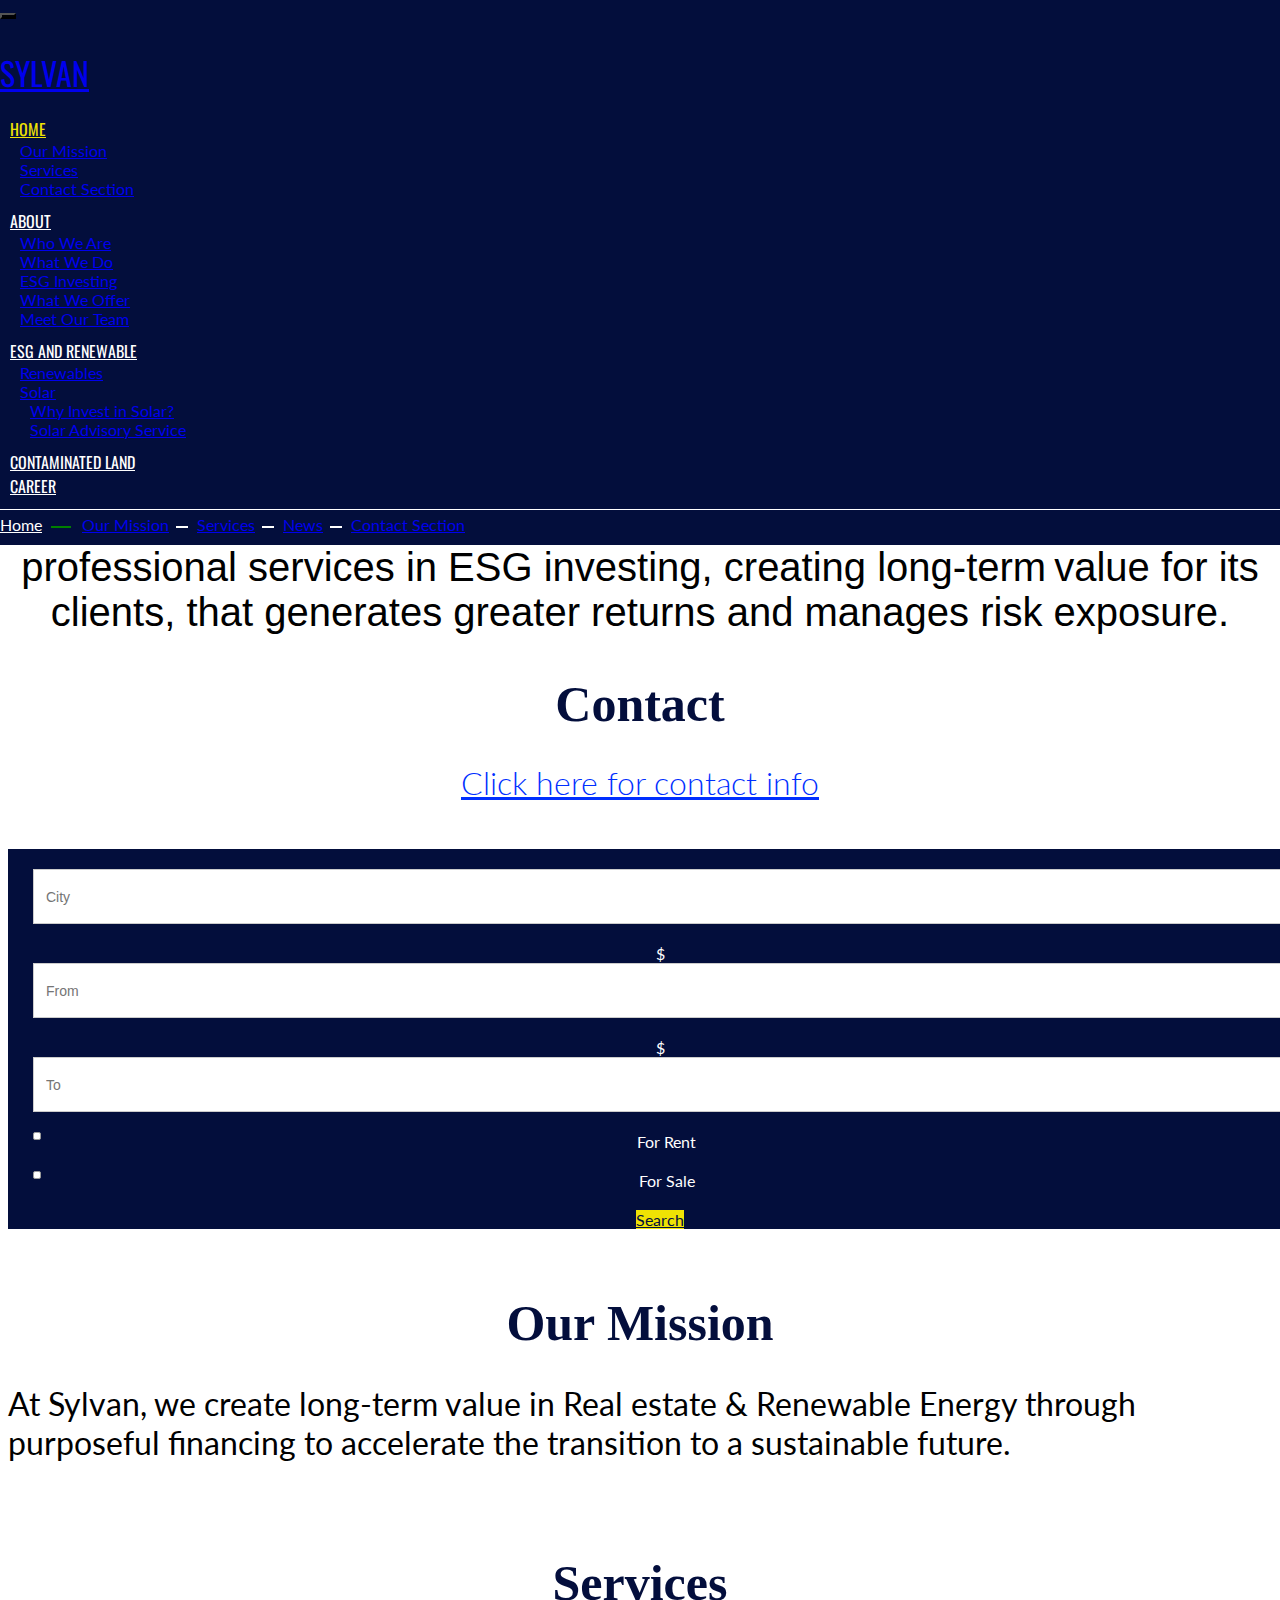
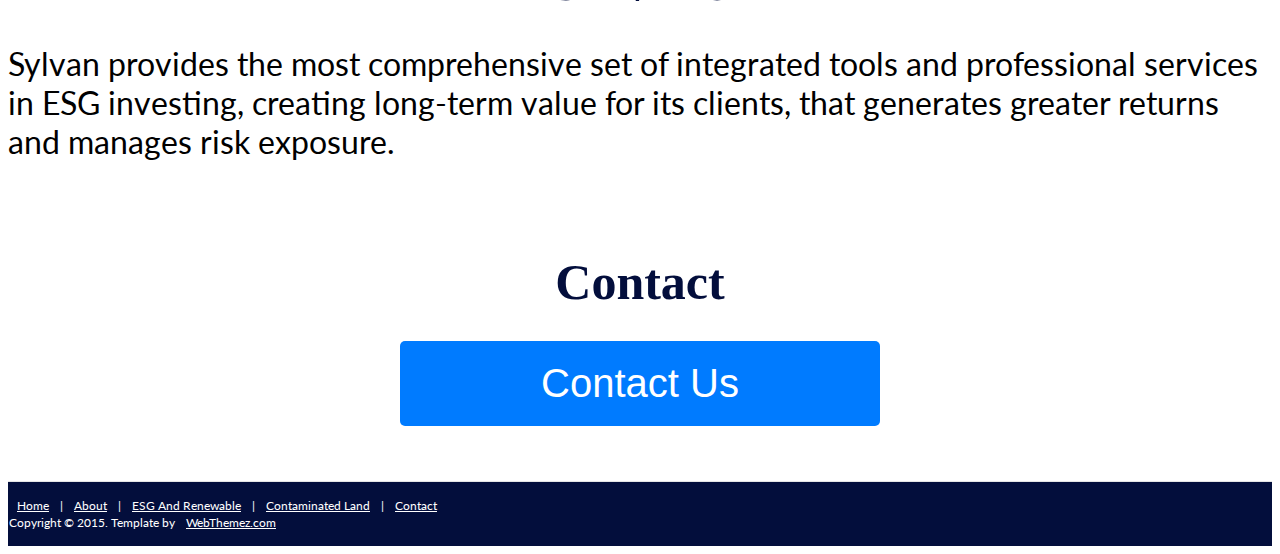
==== commit acac62ef: "update career" ====
--- a/index.html
+++ b/index.html
@@ -87,7 +87,7 @@
                     
                     </li>
                     <li><a href=contaminatedland.html>Contaminated Land</a></li>
-                    <li><a href="contact.html">Contact</a></li>
+                    <li><a href="contact.html">Career</a></li>
                     
 				</ul>
                 
